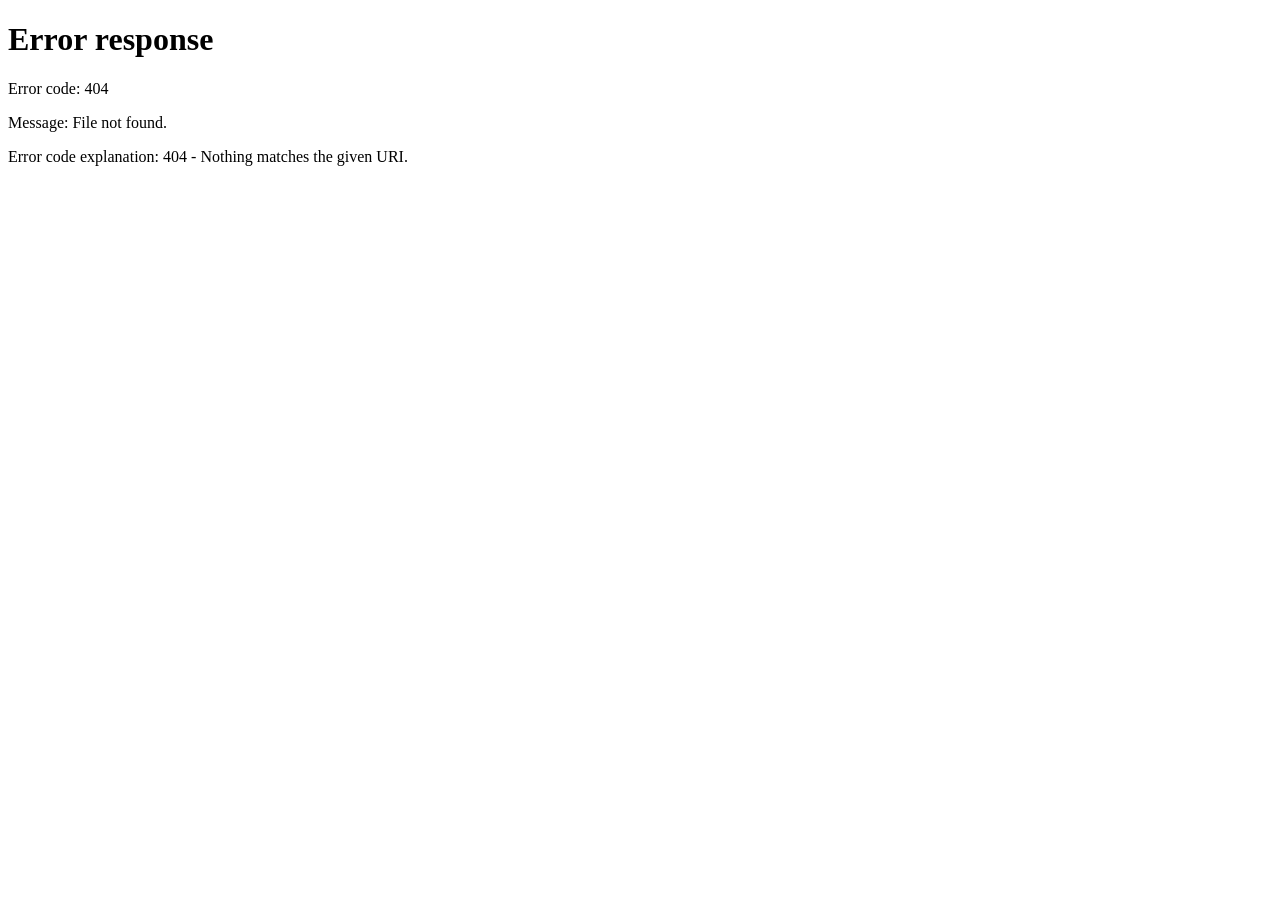
==== index.html @ 631d294b "App Links: assetlinks.json for com.greatdevstudios.nexora at the domain root" ====
<!doctype html><meta charset="utf-8"><title>Nexora</title><meta http-equiv="refresh" content="0; url=/Nexora/"><link rel="canonical" href="https://greate43.github.io/Nexora/"><a href="/Nexora/">Nexora</a>
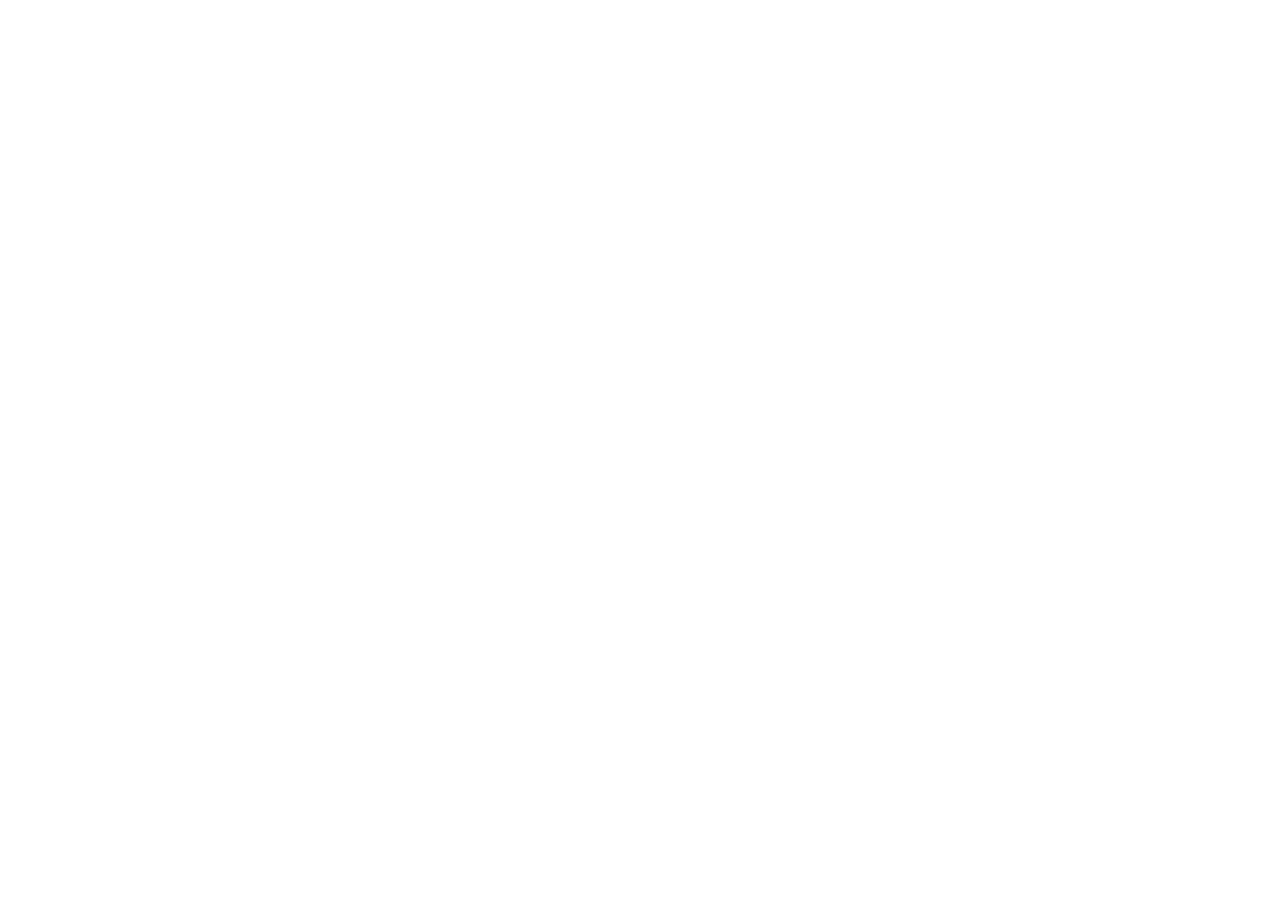
==== commit 2a68f27c: "Greatdev Studios hub for greatdevstudios.com, sitemap index and robots github.io root now forwards t" ====
--- a/index.html
+++ b/index.html
@@ -1 +1,86 @@
-<!doctype html><meta charset="utf-8"><title>Nexora</title><meta http-equiv="refresh" content="0; url=/Nexora/"><link rel="canonical" href="https://greate43.github.io/Nexora/"><a href="/Nexora/">Nexora</a>
+<!doctype html>
+<html lang="en">
+<head>
+<meta charset="utf-8">
+<meta name="viewport" content="width=device-width,initial-scale=1">
+<title>Greatdev Studios · Fitness, document, money and media apps for Android &amp; iPhone</title>
+<meta name="description" content="Greatdev Studios makes focused apps: Steelrank home calisthenics, Docora document scanner, SubTrack subscription tracker, SafeSpend budget planner and the Nexora media player.">
+<link rel="canonical" href="https://greatdevstudios.com/">
+<meta http-equiv="refresh" content="0;url=https://greatdevstudios.com/">
+<meta property="og:type" content="website">
+<meta property="og:site_name" content="Greatdev Studios">
+<meta property="og:title" content="Greatdev Studios · Small apps, serious craft">
+<meta property="og:description" content="Home calisthenics, document scanning, subscriptions, budgeting and your media library. Small apps that do one job well.">
+<meta property="og:url" content="https://greatdevstudios.com/">
+<meta property="og:image" content="https://greatdevstudios.com/assets/drill/share.png">
+<meta name="twitter:card" content="summary_large_image">
+<meta name="theme-color" content="#0b0f17">
+<link rel="icon" type="image/png" sizes="32x32" href="https://greatdevstudios.com/assets/drill/favicon-32.png">
+<link rel="stylesheet" href="hub.css">
+<script type="application/ld+json">{"@context":"https://schema.org","@graph":[{"@type":"Organization","@id":"https://greatdevstudios.com/#org","name":"Greatdev Studios","url":"https://greatdevstudios.com/","logo":"https://greatdevstudios.com/assets/drill/apple-touch-icon.png","email":"greate43.sk.dev@gmail.com","sameAs":["https://apps.apple.com/app/id6831783425","https://play.google.com/store/apps/details?id=com.greate43.sk.dev.drill","https://play.google.com/store/apps/details?id=com.greate43.sk.dev.docora","https://play.google.com/store/apps/details?id=com.greate43.sk.dev.subtrack","https://play.google.com/store/apps/details?id=com.greatdevstudios.nexora","https://play.google.com/store/apps/details?id=com.greate43.dev.safespend"]},{"@type":"WebSite","name":"Greatdev Studios","url":"https://greatdevstudios.com/","publisher":{"@id":"https://greatdevstudios.com/#org"}},{"@type":"ItemList","name":"Apps by Greatdev Studios","itemListElement":[{"@type":"ListItem","position":1,"url":"https://greatdevstudios.com/steelrank/","name":"Steelrank"},{"@type":"ListItem","position":2,"url":"https://greatdevstudios.com/docora/","name":"Docora"},{"@type":"ListItem","position":3,"url":"https://greatdevstudios.com/subtrack/","name":"SubTrack"},{"@type":"ListItem","position":4,"url":"https://greatdevstudios.com/safespend/","name":"SafeSpend"},{"@type":"ListItem","position":5,"url":"https://greatdevstudios.com/nexora/","name":"Nexora"}]}]}</script>
+</head>
+<body>
+<a class="skip" href="#apps">Skip to the apps</a>
+<header class="top">
+  <a class="brand" href="https://greatdevstudios.com/">Greatdev <span>Studios</span></a>
+  <nav aria-label="Studio"><a href="#fitness">Fitness</a><a href="#everyday">Everyday</a><a href="#media">Media</a><a href="mailto:greate43.sk.dev@gmail.com">Contact</a></nav>
+</header>
+<main>
+  <section class="hero">
+    <div class="glow" aria-hidden="true"></div>
+    <p class="kicker">Independent app studio</p>
+    <h1>Small apps.<br><em>Serious</em> craft.</h1>
+    <p class="sub">Apps that each do one job well: train at home, scan a document, track what you pay for, plan to payday and bring your media into one place.</p>
+    <div class="cta"><a class="btn primary" href="#apps">Explore the apps</a><a class="btn" href="https://greatdevstudios.com/steelrank/">Meet Steelrank</a></div>
+    <ul class="stats" aria-label="Studio at a glance">
+      <li><strong>5</strong><span>apps on Google Play</span></li>
+      <li><strong>iOS + Android</strong><span>for Steelrank</span></li>
+      <li><strong>139</strong><span>exercise form guides</span></li>
+      <li><strong>44</strong><span>languages in Steelrank</span></li>
+    </ul>
+  </section>
+
+  <section id="apps" class="apps" aria-labelledby="apps-h">
+    <h2 id="apps-h" class="eyebrow-h">Our apps</h2>
+
+    <article id="fitness" class="feature">
+      <div class="feature-copy">
+        <p class="kicker">Fitness · iPhone, iPad &amp; Android</p>
+        <h3>Steelrank</h3>
+        <p class="lead">Home calisthenics with a plan. Military-style bodyweight workouts with no equipment, illustrated form guides for every exercise and ranks to earn as you get stronger.</p>
+        <p class="links"><a href="https://greatdevstudios.com/steelrank/exercises/">Exercise library</a><a href="https://greatdevstudios.com/steelrank/programs/">Workout plans</a><a href="https://greatdevstudios.com/steelrank/">About Steelrank</a></p>
+        <p class="stores"><a class="btn primary" href="https://apps.apple.com/app/id6831783425" rel="noopener">Download on the App Store</a><a class="btn" href="https://play.google.com/store/apps/details?id=com.greate43.sk.dev.drill" rel="noopener">Get it on Google Play</a></p>
+      </div>
+      <a class="feature-art" href="https://greatdevstudios.com/steelrank/" aria-label="Steelrank"><img src="https://greatdevstudios.com/assets/drill/screen-1.webp" alt="Steelrank guided push-up session" width="400" height="869"></a>
+    </article>
+
+    <div id="everyday" class="grid">
+      <a class="card" href="https://greatdevstudios.com/docora/"><img src="https://greatdevstudios.com/docora/assets/icon-192.png" alt="" width="56" height="56"><span class="tag">Android · Documents</span><h3>Docora</h3><p>Scan documents to PDF, then sign, merge, compress and organise them. No account, no ads, works offline.</p><strong>Explore Docora →</strong></a>
+      <a class="card" href="https://greatdevstudios.com/subtrack/"><img src="https://greatdevstudios.com/subtrack/assets/subtrack-logo.png" alt="" width="56" height="56"><span class="tag">Android · Money</span><h3>SubTrack</h3><p>Track subscriptions and recurring bills, see upcoming renewals and understand what you really pay each month and year.</p><strong>Explore SubTrack →</strong></a>
+      <a class="card" href="https://greatdevstudios.com/safespend/"><span class="mono" aria-hidden="true">S</span><span class="tag">Android · Money</span><h3>SafeSpend</h3><p>Budget and payday planning, so you know where your money stands before the next pay arrives.</p><strong>Explore SafeSpend →</strong></a>
+      <a id="media" class="card" href="https://greatdevstudios.com/nexora/"><img src="https://greatdevstudios.com/nexora/assets/nexora-mark.png" alt="" width="56" height="56"><span class="tag">Android &amp; Android TV · Media</span><h3>Nexora</h3><p>Movies, series and live TV from your own playlists, media server and add-ons, together in one app on phone, tablet and TV.</p><strong>Explore Nexora →</strong></a>
+    </div>
+
+    <section class="soon" aria-labelledby="soon-h">
+      <h3 id="soon-h">More from the fitness family</h3>
+      <p>Focused movement apps on their way to the stores.</p>
+      <ul>
+        <li><a href="https://greatdevstudios.com/stretchnook/"><strong>StretchNook</strong><span>Desk stretching</span></a></li>
+        <li><a href="https://greatdevstudios.com/even/"><strong>EVEN</strong><span>Strength for women</span></a></li>
+        <li><a href="https://greatdevstudios.com/stride/"><strong>STRIDE</strong><span>Interval walking</span></a></li>
+        <li><a href="https://greatdevstudios.com/steady/"><strong>STEADY</strong><span>Breathe and unwind</span></a></li>
+        <li><a href="https://greatdevstudios.com/spry/"><strong>SPRY</strong><span>Chair movement</span></a></li>
+        <li><a href="https://greatdevstudios.com/renew/"><strong>RENEW</strong><span>Postnatal movement</span></a></li>
+        <li><a href="https://greatdevstudios.com/cycledaybook/"><strong>CycleDaybook</strong><span>Period journal</span></a></li>
+      </ul>
+    </section>
+  </section>
+
+  <section class="promise">
+    <div><h2>Made by the people you can email.</h2><p>Every app has a plain-language privacy policy that says exactly what it keeps and why, and support comes straight from the developer who builds it.</p></div>
+    <a class="btn primary" href="mailto:greate43.sk.dev@gmail.com">Get in touch</a>
+  </section>
+</main>
+<footer><span>© 2026 Greatdev Studios</span><a href="mailto:greate43.sk.dev@gmail.com">greate43.sk.dev@gmail.com</a></footer>
+</body>
+</html>
--- a/hub.css
+++ b/hub.css
@@ -0,0 +1,50 @@
+*{box-sizing:border-box}
+:root{--bg:#0b0f17;--panel:#121826;--line:#ffffff1f;--ink:#f4efe6;--muted:#c9c2b6;--accent:#ffb52e;--accent2:#7cc4ff}
+html{scroll-behavior:smooth}
+body{margin:0;background:var(--bg);color:var(--ink);font:17px/1.6 -apple-system,BlinkMacSystemFont,"Segoe UI",Inter,Roboto,sans-serif;-webkit-font-smoothing:antialiased}
+a{color:inherit}
+a:focus-visible{outline:3px solid var(--accent);outline-offset:4px;border-radius:6px}
+.skip{position:absolute;left:16px;top:-80px;background:var(--ink);color:var(--bg);padding:12px 16px;border-radius:8px;z-index:9}.skip:focus{top:16px}
+.top{max-width:1240px;margin:auto;padding:24px 32px;display:flex;justify-content:space-between;align-items:center;gap:24px}
+.brand{font-weight:800;font-size:20px;letter-spacing:-.5px;text-decoration:none}.brand span{font-weight:400;color:var(--muted)}
+nav{display:flex;gap:28px;flex-wrap:wrap}nav a{text-decoration:none;font-size:15px;color:var(--muted);min-height:44px;display:flex;align-items:center}nav a:hover{color:var(--ink)}
+.hero{position:relative;max-width:1240px;margin:auto;padding:112px 32px 96px;text-align:center;overflow:hidden}
+.glow{position:absolute;inset:-20% -10% auto;height:640px;z-index:-1;background:radial-gradient(600px 320px at 30% 30%,#ffb52e33,transparent 70%),radial-gradient(520px 300px at 72% 40%,#7cc4ff2e,transparent 70%),radial-gradient(420px 260px at 50% 75%,#c17bff22,transparent 70%);filter:blur(10px)}
+.kicker{font-size:12px;letter-spacing:2.4px;text-transform:uppercase;font-weight:700;color:var(--accent);margin:0 0 20px}
+h1{font-family:"Iowan Old Style","Palatino Linotype",Georgia,serif;font-weight:500;font-size:clamp(52px,8vw,112px);line-height:.98;letter-spacing:-3px;margin:0 0 28px}
+h1 em{font-style:italic;color:var(--accent)}
+.sub{font-size:20px;color:var(--muted);max-width:640px;margin:0 auto}
+.cta{display:flex;gap:14px;justify-content:center;flex-wrap:wrap;margin:40px 0 64px}
+.btn{display:inline-flex;align-items:center;justify-content:center;min-height:52px;padding:14px 24px;border-radius:999px;border:1px solid var(--line);text-decoration:none;font-weight:650;background:#ffffff0a;transition:transform .15s ease,background .15s ease}
+.btn:hover{transform:translateY(-1px);background:#ffffff14}
+.btn.primary{background:var(--accent);color:#14100a;border-color:transparent}.btn.primary:hover{background:#ffc455}
+.stats{list-style:none;padding:0;margin:0 auto;max-width:900px;display:grid;grid-template-columns:repeat(4,1fr);border:1px solid var(--line);border-radius:20px;background:#ffffff06}
+.stats li{padding:22px 16px;border-left:1px solid var(--line)}.stats li:first-child{border-left:0}
+.stats strong{display:block;font-size:26px;letter-spacing:-.5px}.stats span{font-size:13px;color:var(--muted)}
+.apps{max-width:1240px;margin:auto;padding:24px 32px 96px}
+.eyebrow-h{font-size:12px;letter-spacing:2.4px;text-transform:uppercase;color:var(--muted);margin:0 0 24px;font-weight:700}
+.feature{display:grid;grid-template-columns:1.2fr .8fr;gap:56px;align-items:center;padding:56px;border:1px solid var(--line);border-radius:28px;background:linear-gradient(135deg,#1a2233,#101623 60%);overflow:hidden}
+.feature h3{font-size:clamp(40px,5vw,64px);letter-spacing:-2px;margin:0 0 16px;line-height:1}
+.lead{font-size:19px;color:var(--muted);max-width:560px}
+.links{display:flex;gap:20px;flex-wrap:wrap;margin:24px 0}.links a{text-underline-offset:5px;font-weight:600}
+.stores{display:flex;gap:12px;flex-wrap:wrap;margin:0}
+.feature-art{justify-self:center;display:block;max-width:300px;transform:rotate(3deg);transition:transform .25s ease}
+.feature-art:hover{transform:rotate(0)}
+.feature-art img{width:100%;height:auto;display:block;border-radius:32px;border:8px solid #222a38;box-shadow:0 30px 60px #00000080}
+.grid{display:grid;grid-template-columns:repeat(4,minmax(0,1fr));gap:20px;margin:20px 0}
+.card{display:flex;flex-direction:column;gap:10px;padding:28px;border:1px solid var(--line);border-radius:24px;background:var(--panel);text-decoration:none;transition:transform .2s ease,border-color .2s ease}
+.card:hover{transform:translateY(-3px);border-color:#ffffff40}
+.card img,.card .mono{width:56px;height:56px;border-radius:14px}
+.card .mono{display:flex;align-items:center;justify-content:center;background:linear-gradient(135deg,#2fb57c,#127a55);font-weight:800;font-size:26px;color:#fff}
+.tag{font-size:12px;color:var(--muted);letter-spacing:.4px}
+.card h3{font-size:26px;margin:0;letter-spacing:-.5px}.card p{margin:0;color:var(--muted);font-size:15px;flex:1}.card strong{font-size:14px;color:var(--accent)}
+.soon{margin-top:20px;padding:36px;border:1px dashed var(--line);border-radius:24px}
+.soon h3{margin:0 0 4px;font-size:22px}.soon>p{margin:0 0 20px;color:var(--muted)}
+.soon ul{list-style:none;padding:0;margin:0;display:flex;flex-wrap:wrap;gap:10px}
+.soon a{display:flex;gap:8px;align-items:baseline;padding:10px 16px;border-radius:999px;border:1px solid var(--line);text-decoration:none;font-size:15px}.soon a span{color:var(--muted);font-size:13px}.soon a:hover{border-color:#ffffff40}
+.promise{max-width:1176px;margin:0 auto 96px;padding:48px 56px;border-radius:28px;background:linear-gradient(120deg,#ffb52e1f,#7cc4ff14);border:1px solid var(--line);display:flex;justify-content:space-between;align-items:center;gap:32px}
+.promise h2{font-family:"Iowan Old Style",Georgia,serif;font-weight:500;font-size:clamp(30px,3.6vw,44px);letter-spacing:-1px;margin:0 0 8px}.promise p{margin:0;color:var(--muted);max-width:640px}
+footer{max-width:1240px;margin:auto;padding:28px 32px 40px;display:flex;justify-content:space-between;gap:16px;flex-wrap:wrap;color:var(--muted);font-size:14px;border-top:1px solid var(--line)}
+@media (max-width:1000px){.grid{grid-template-columns:repeat(2,minmax(0,1fr))}.feature{grid-template-columns:1fr;padding:40px}.feature-art{max-width:240px}}
+@media (max-width:640px){.top{padding:20px;flex-direction:column;align-items:flex-start;gap:8px}nav{gap:20px}.hero{padding:64px 20px 56px}h1{letter-spacing:-2px}.sub{font-size:18px}.stats{grid-template-columns:1fr 1fr}.stats li:nth-child(3){border-left:0}.stats li:nth-child(n+3){border-top:1px solid var(--line)}.apps{padding:16px 20px 64px}.feature{padding:28px 22px;border-radius:22px}.grid{grid-template-columns:1fr}.promise{margin:0 20px 64px;padding:32px 24px;flex-direction:column;align-items:flex-start}footer{padding:24px 20px}}
+@media (prefers-reduced-motion:reduce){html{scroll-behavior:auto}.btn,.card,.feature-art{transition:none}.feature-art{transform:none}}
